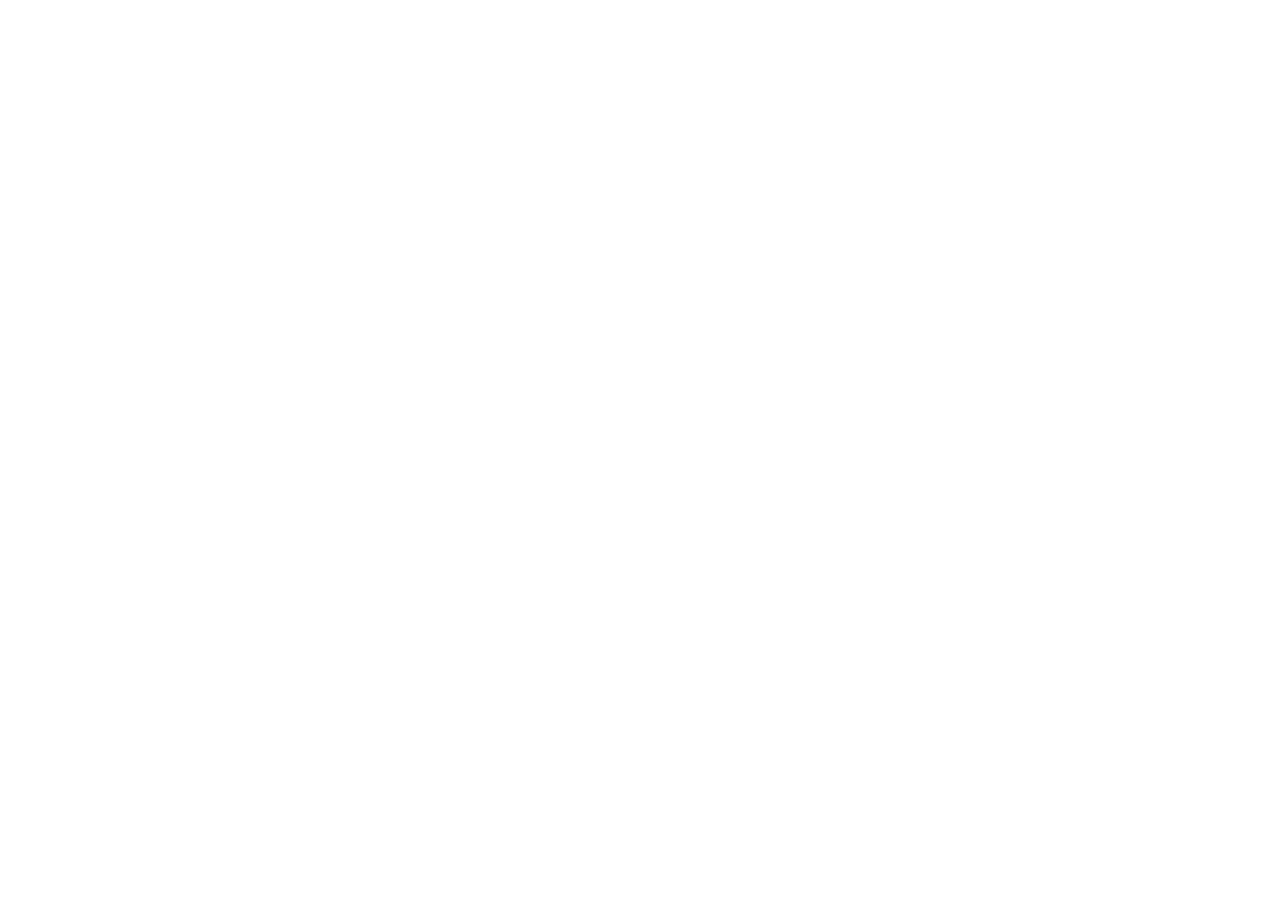
==== index.html @ 904ca0e3 "Add files via upload" ====
<!doctype html><html lang="en"><head><meta charset="utf-8"/><link rel="icon" href="/igdownloader/favicon.ico"/><meta name="viewport" content="width=device-width,initial-scale=1"/><meta name="theme-color" content="#000000"/><meta name="description" content="Instagram tool to access Instagram media and statistics"/><meta name="Keywords" content="Instagram, instagram downloader, ig downloader, insta dp, insta media downloader, download instagram, react, reactJS, CSS"><link rel="manifest" href="/igdownloader/manifest.json"/><title>IG downloader</title><link href="/igdownloader/static/css/main.7081e5ce.chunk.css" rel="stylesheet"></head><body><noscript>You need to enable JavaScript to run this app.</noscript><div id="root"></div><script>!function(e){function r(r){for(var n,l,a=r[0],i=r[1],f=r[2],c=0,s=[];c<a.length;c++)l=a[c],Object.prototype.hasOwnProperty.call(o,l)&&o[l]&&s.push(o[l][0]),o[l]=0;for(n in i)Object.prototype.hasOwnProperty.call(i,n)&&(e[n]=i[n]);for(p&&p(r);s.length;)s.shift()();return u.push.apply(u,f||[]),t()}function t(){for(var e,r=0;r<u.length;r++){for(var t=u[r],n=!0,a=1;a<t.length;a++){var i=t[a];0!==o[i]&&(n=!1)}n&&(u.splice(r--,1),e=l(l.s=t[0]))}return e}var n={},o={1:0},u=[];function l(r){if(n[r])return n[r].exports;var t=n[r]={i:r,l:!1,exports:{}};return e[r].call(t.exports,t,t.exports,l),t.l=!0,t.exports}l.m=e,l.c=n,l.d=function(e,r,t){l.o(e,r)||Object.defineProperty(e,r,{enumerable:!0,get:t})},l.r=function(e){"undefined"!=typeof Symbol&&Symbol.toStringTag&&Object.defineProperty(e,Symbol.toStringTag,{value:"Module"}),Object.defineProperty(e,"__esModule",{value:!0})},l.t=function(e,r){if(1&r&&(e=l(e)),8&r)return e;if(4&r&&"object"==typeof e&&e&&e.__esModule)return e;var t=Object.create(null);if(l.r(t),Object.defineProperty(t,"default",{enumerable:!0,value:e}),2&r&&"string"!=typeof e)for(var n in e)l.d(t,n,function(r){return e[r]}.bind(null,n));return t},l.n=function(e){var r=e&&e.__esModule?function(){return e.default}:function(){return e};return l.d(r,"a",r),r},l.o=function(e,r){return Object.prototype.hasOwnProperty.call(e,r)},l.p="/igdownloader/";var a=this["webpackJsonpinstagram-tools"]=this["webpackJsonpinstagram-tools"]||[],i=a.push.bind(a);a.push=r,a=a.slice();for(var f=0;f<a.length;f++)r(a[f]);var p=i;t()}([])</script><script src="/igdownloader/static/js/2.16dd4376.chunk.js"></script><script src="/igdownloader/static/js/main.8d8daf0d.chunk.js"></script></body></html>
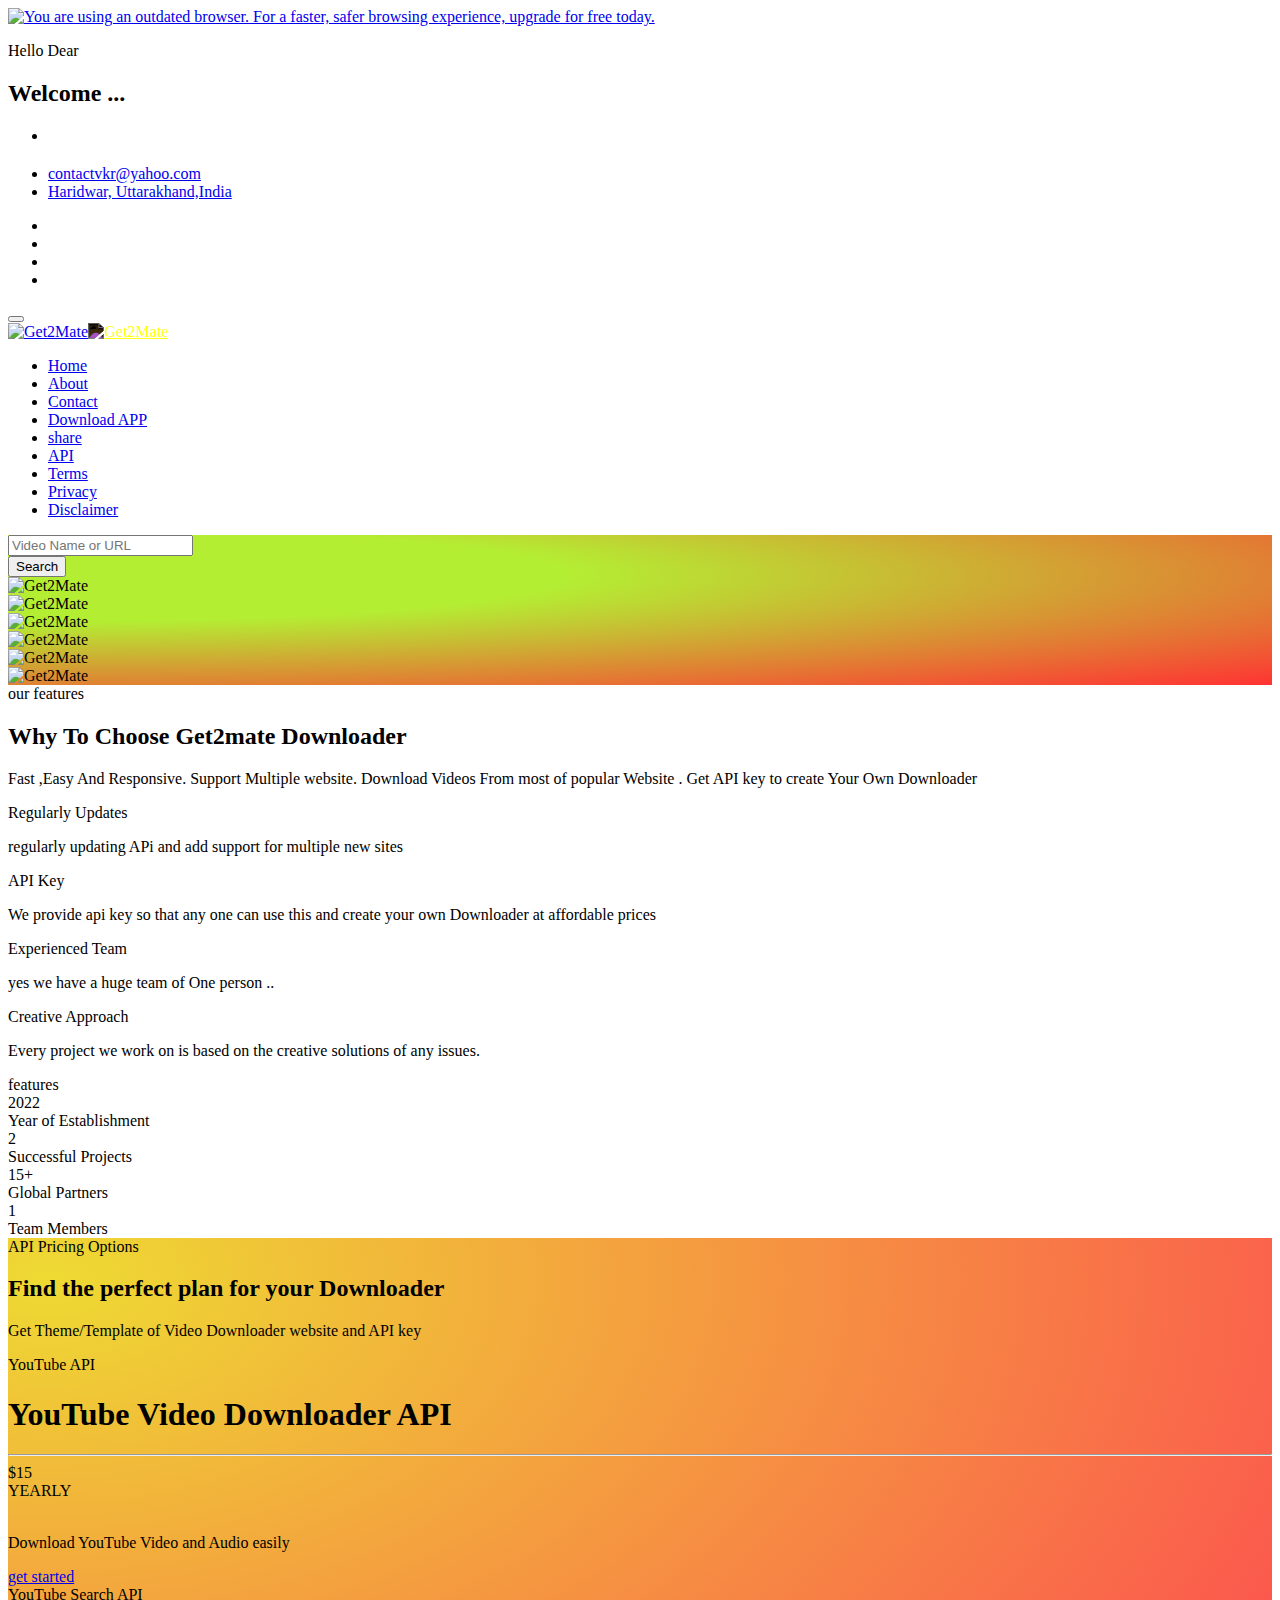
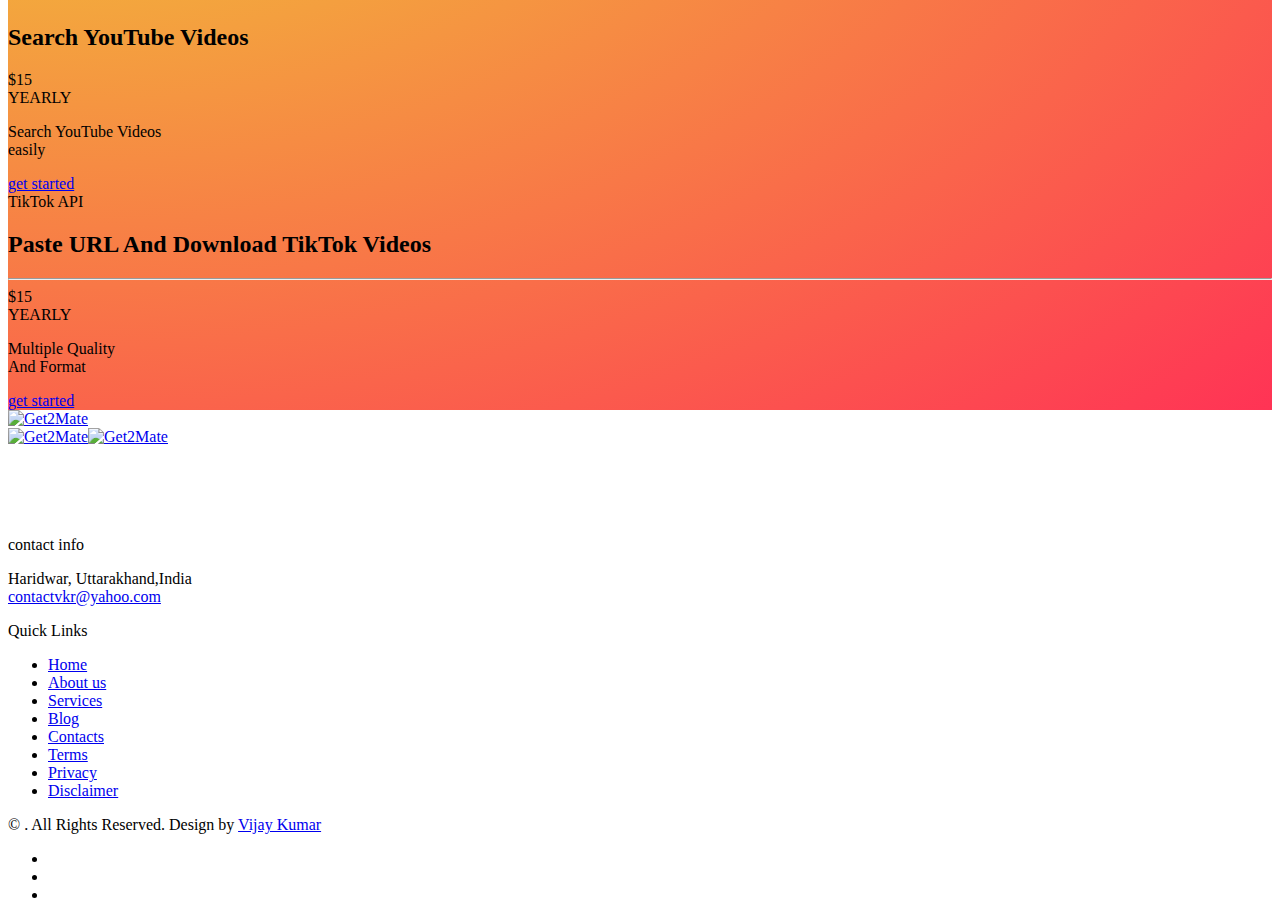
==== commit a90be90e: "Add files via upload" ====
--- a/index.html
+++ b/index.html
@@ -1 +1,414 @@
-<!doctype html><html lang="en"><head><meta charset="utf-8"/><link rel="icon" href="/igdownloader/favicon.ico"/><meta name="viewport" content="width=device-width,initial-scale=1"/><meta name="theme-color" content="#000000"/><meta name="description" content="Instagram tool to access Instagram media and statistics"/><meta name="Keywords" content="Instagram, instagram downloader, ig downloader, insta dp, insta media downloader, download instagram, react, reactJS, CSS"><link rel="manifest" href="/igdownloader/manifest.json"/><title>IG downloader</title><link href="/igdownloader/static/css/main.7081e5ce.chunk.css" rel="stylesheet"></head><body><noscript>You need to enable JavaScript to run this app.</noscript><div id="root"></div><script>!function(e){function r(r){for(var n,l,a=r[0],i=r[1],f=r[2],c=0,s=[];c<a.length;c++)l=a[c],Object.prototype.hasOwnProperty.call(o,l)&&o[l]&&s.push(o[l][0]),o[l]=0;for(n in i)Object.prototype.hasOwnProperty.call(i,n)&&(e[n]=i[n]);for(p&&p(r);s.length;)s.shift()();return u.push.apply(u,f||[]),t()}function t(){for(var e,r=0;r<u.length;r++){for(var t=u[r],n=!0,a=1;a<t.length;a++){var i=t[a];0!==o[i]&&(n=!1)}n&&(u.splice(r--,1),e=l(l.s=t[0]))}return e}var n={},o={1:0},u=[];function l(r){if(n[r])return n[r].exports;var t=n[r]={i:r,l:!1,exports:{}};return e[r].call(t.exports,t,t.exports,l),t.l=!0,t.exports}l.m=e,l.c=n,l.d=function(e,r,t){l.o(e,r)||Object.defineProperty(e,r,{enumerable:!0,get:t})},l.r=function(e){"undefined"!=typeof Symbol&&Symbol.toStringTag&&Object.defineProperty(e,Symbol.toStringTag,{value:"Module"}),Object.defineProperty(e,"__esModule",{value:!0})},l.t=function(e,r){if(1&r&&(e=l(e)),8&r)return e;if(4&r&&"object"==typeof e&&e&&e.__esModule)return e;var t=Object.create(null);if(l.r(t),Object.defineProperty(t,"default",{enumerable:!0,value:e}),2&r&&"string"!=typeof e)for(var n in e)l.d(t,n,function(r){return e[r]}.bind(null,n));return t},l.n=function(e){var r=e&&e.__esModule?function(){return e.default}:function(){return e};return l.d(r,"a",r),r},l.o=function(e,r){return Object.prototype.hasOwnProperty.call(e,r)},l.p="/igdownloader/";var a=this["webpackJsonpinstagram-tools"]=this["webpackJsonpinstagram-tools"]||[],i=a.push.bind(a);a.push=r,a=a.slice();for(var f=0;f<a.length;f++)r(a[f]);var p=i;t()}([])</script><script src="/igdownloader/static/js/2.16dd4376.chunk.js"></script><script src="/igdownloader/static/js/main.8d8daf0d.chunk.js"></script></body></html>
+<!DOCTYPE html> <html class="wide wow-animation" lang="en">
+   
+<!-- Mirrored from vkrserver4stream.herokuapp.com/ by HTTrack Website Copier/3.x [XR&CO'2017], Tue, 06 Sep 2022 03:23:16 GMT -->
+<!-- Added by HTTrack --><meta http-equiv="content-type" content="text/html;charset=UTF-8" /><!-- /Added by HTTrack -->
+<head>
+      <meta charset="utf-8">
+      <meta name="viewport" content="width=device-width, height=device-height, initial-scale=1.0">
+      <meta http-equiv="X-UA-Compatible" content="IE=edge">
+      <link rel="icon" href="../external.html?link=https://vkrserver4stream.herokuapp.com/images/favicon.ico" type="image/x-icon">
+      <link rel="stylesheet" type="text/css" href="../external.html?link=http://fonts.googleapis.com/css?family=Montserrat:300,400,700%7CPoppins:300,400,500,700,900">
+      <link rel="stylesheet" href="../external.html?link=https://vkrserver4stream.herokuapp.com/css/bootstrap.css">
+      <link rel="stylesheet" href="../external.html?link=https://vkrserver4stream.herokuapp.com/css/fonts.css">
+      <link rel="stylesheet" href="../external.html?link=https://vkrserver4stream.herokuapp.com/css/style.css">
+    <script src="pwaApp.js" defer></script>
+   <link rel="manifest" crossorigin="use-credentials" href="manifest.html">  
+    
+    </head>
+ <style>
+.add-button{
+background-color: #4CAF50; /* Green */
+  border: none;
+  color: white;
+  padding: 15px 32px;
+  text-align: center;
+  text-decoration: none;
+  display: inline-block;
+  font-size: 16px;
+  width:100%;
+}
+</style>
+   <body>
+      <div class="ie-panel"><a href="../external.html?link=http://windows.microsoft.com/en-US/internet-explorer/"><img src="../external.html?link=https://vkrserver4stream.herokuapp.com/images/ie8-panel/warning_bar_0000_us.jpg" height="42" width="820" alt="You are using an outdated browser. For a faster, safer browsing experience, upgrade for free today."></a></div>
+      <div class="preloader">
+         <div class="preloader-body">
+            <div class="cssload-container">
+               <div class="cssload-speeding-wheel"></div>
+            </div>
+            <p>Hello Dear <br> <h2> Welcome ... </h2></p>         </div>
+      </div>
+      <!--<a class="section section-banner d-none d-xl-block" href="/" target="_blank" style="background-image: url(/images/background-02-1920x60.jpg); background-image: -webkit-image-set( url(images/background-02-1920x60.jpg) 1x, url(/images/background-02-3840x120.jpg) 2x )"><img src=/images/foreground-02-1600x60.png" srcset="/images/foreground-02-1600x60.png 1x, /images/foreground-02-3200x120.png 2x" alt="Get2Mate" width="1600" height="310"></a>-->
+      <div class="page">
+         <header style="width:99%;" class="section page-header">
+            <!--RD Navbar-->
+            <div class="rd-navbar-wrap">
+               <nav class="rd-navbar rd-navbar-classic" data-layout="rd-navbar-fixed" data-sm-layout="rd-navbar-fixed" data-md-layout="rd-navbar-fixed" data-md-device-layout="rd-navbar-fixed" data-lg-layout="rd-navbar-static" data-lg-device-layout="rd-navbar-static" data-xl-layout="rd-navbar-static" data-xl-device-layout="rd-navbar-static" data-lg-stick-up-offset="46px" data-xl-stick-up-offset="46px" data-xxl-stick-up-offset="46px" data-lg-stick-up="true" data-xl-stick-up="true" data-xxl-stick-up="true">
+                  <div class="rd-navbar-collapse-toggle rd-navbar-fixed-element-1" data-rd-navbar-toggle=".rd-navbar-collapse"><span></span></div>
+                  <div class="rd-navbar-aside-outer rd-navbar-collapse bg-gray-dark">
+                     <div class="rd-navbar-aside">
+                        <ul class="list-inline navbar-contact-list">
+                           <li>
+                              <div class="unit unit-spacing-xs align-items-center">
+                              </div>
+                           </li>
+                           <li>
+                              <div class="unit unit-spacing-xs align-items-center">
+                                 <div class="unit-left"><span class="icon text-middle fa-envelope"></span></div>
+                                 <div class="unit-body"><a href="mailto: contactvkr@yahoo.com">contactvkr@yahoo.com</a></div>
+                              </div>
+                           </li>
+                           <li>
+                              <div class="unit unit-spacing-xs align-items-center">
+                                 <div class="unit-left"><span class="icon text-middle fa-map-marker"></span></div>
+                                 <div class="unit-body"><a href="index.html###">Haridwar, Uttarakhand,India</a></div>
+                              </div>
+                           </li>
+                        </ul>
+                        <ul class="social-links">
+                           <li><a class="icon icon-sm icon-circle icon-circle-md icon-bg-white fa-linkedin" href="../external.html?link=https://linkedin.com/theofficialvkr"></a></li>
+                           <li><a class="icon icon-sm icon-circle icon-circle-md icon-bg-white fa-twitter" href="../external.html?link=https://twitter.com/theofficialvkr"></a></li>
+                           <li><a class="icon icon-sm icon-circle icon-circle-md icon-bg-white fa-facebook" href="../external.html?link=https://fb.com/theofficialvkr"></a></li>
+                           <li><a class="icon icon-sm icon-circle icon-circle-md icon-bg-white fa-instagram" href="../external.html?link=https://instagram.com/theofficialvkr"></a></li>
+                        </ul>
+                     </div>
+                  </div>
+                  <div class="rd-navbar-main-outer">
+                     <div class="rd-navbar-main">
+                        <!--RD Navbar Panel-->
+                        <div class="rd-navbar-panel">
+                           <!--RD Navbar Toggle-->
+                           <button class="rd-navbar-toggle" data-rd-navbar-toggle=".rd-navbar-nav-wrap"><span></span></button>
+                           <!--RD Navbar Brand-->
+                           <div class="rd-navbar-brand">
+                              <!--Brand--><a class="brand" href="index.html"><img class="brand-logo-dark" src="../external.html?link=https://vkrserver4stream.herokuapp.com/images/logo-default-200x34.png" alt="Get2Mate" width="100" height="17"/><img style="filter: invert(1);" class="brand-logo-light" src="../external.html?link=https://vkrserver4stream.herokuapp.com/images/logo-inverse-200x34.png" alt="Get2Mate" width="100" height="17"/></a>
+                           </div>
+                        </div>
+                        <div class="rd-navbar-main-element">
+                           <div class="rd-navbar-nav-wrap">
+                              <ul class="rd-navbar-nav">
+                                 <li class="rd-nav-item active"><a class="rd-nav-link" href="index.html">Home</a>
+                                 </li>
+                                 <li class="rd-nav-item"><a class="rd-nav-link" href="about.html">About</a>
+                                 </li>
+                                 <li class="rd-nav-item"><a class="rd-nav-link" href="contacts.html">Contact</a>                 </li>
+                                 <li class="rd-nav-item"><a class="rd-nav-link" href="../external.html?link=https://therealvkr.blogspot.com/p/get2mate.html">Download APP</a>                 </li>
+                                 <li class="rd-nav-item"><a class="rd-nav-link" href="inc/share.php/index3e5c.html">share</a>                 </li>
+                                 <li class="rd-nav-item"><a class="rd-nav-link" href="inc/api.html">API</a>                 </li>
+                                 <li class="rd-nav-item"><a class="rd-nav-link"  href="inc/terms.html">Terms</a></li>
+                                 <li class="rd-nav-item"><a class="rd-nav-link"  href="inc/privacy.html">Privacy</a></li>
+                                 <li class="rd-nav-item"><a class="rd-nav-link"  href="inc/disclaimer.html">Disclaimer</a></li>
+                              </ul>
+                           </div>
+                        </div>
+                     </div>
+                  </div>
+               </nav>
+            </div>
+         </header>
+         <!--Main section-->
+         <section class="section main-section parallax-scene-js" style="background: radial-gradient(farthest-corner at 40px 40px, #b4ee33 30%, #f33 100%);">
+            <div class="container">
+               <div class="row justify-content-center">
+                  <div class="col-xl-8 col-12">
+                     <div class="main-decorated-box text-center text-xl-left">
+                        <!--- form ----->
+                        <form class="rd-mailform text-left footer-classic-subscribe-form" data-form-output="form-output-global" data-form-type="download" method="get" action="#">
+                           <div class="form-wrap">
+                              <input class="form-input" id="dlvid" type="text" name="vkr" data-constraints="required"  
+                                 placeholder="Video Name or URL"   required>
+                           </div>
+                           <div class="form-button group-sm text-center text-lg-left">
+                              <button class="button button-primary button-circle" type="submit">Search</button>
+                           </div>
+                        </form>
+                        <!--- form ----->
+                     </div>
+                  </div>
+               </div>
+            </div>
+
+            <div class="decorate-layer">
+               <div class="layer-1">
+                  <div class="layer" data-depth=".20"><img src="../external.html?link=https://vkrserver4stream.herokuapp.com/images/parallax-item-1-563x532.png" alt="Get2Mate" width="563" height="266"/>
+                  </div>
+               </div>
+               <div class="layer-2">
+                  <div class="layer" data-depth=".30"><img src="../external.html?link=https://vkrserver4stream.herokuapp.com/images/parallax-item-2-276x343.png" alt="Get2Mate" width="276" height="171"/>
+                  </div>
+               </div>
+               <div class="layer-3">
+                  <div class="layer" data-depth=".40"><img src="../external.html?link=https://vkrserver4stream.herokuapp.com/images/parallax-item-3-153x144.png" alt="Get2Mate" width="153" height="72"/>
+                  </div>
+               </div>
+               <div class="layer-4">
+                  <div class="layer" data-depth=".20"><img src="../external.html?link=https://vkrserver4stream.herokuapp.com/images/parallax-item-4-69x74.png" alt="Get2Mate" width="69" height="37"/>
+                  </div>
+               </div>
+               <div class="layer-5">
+                  <div class="layer" data-depth=".40"><img src="../external.html?link=https://vkrserver4stream.herokuapp.com/images/parallax-item-5-72x75.png" alt="Get2Mate" width="72" height="37"/>
+                  </div>
+               </div>
+               <div class="layer-6">
+                  <div class="layer" data-depth=".30"><img src="../external.html?link=https://vkrserver4stream.herokuapp.com/images/parallax-item-6-45x54.png" alt="Get2Mate" width="45" height="27"/>
+                  </div>
+               </div>
+            </div>
+         </section>
+         <button class="add-button">
+ Download APP
+ </button>
+ 
+         <!--Download-->
+               <!--Features-->
+      
+<!-- ADS  -->
+
+
+
+      <section class="section custom-section position-relative section-md">
+         <div class="container">
+            <div class="row">
+                  <div class="section-name wow fadeInRight">our features</div>
+                  <h2 class="text-capitalize devider-left wow fadeInLeft" data-wow-delay=".1s">Why To<span class="text-primary"> Choose Get2mate Downloader</span></h2>
+                  <p>
+                     Fast ,Easy And Responsive. Support Multiple website.
+                     Download Videos From most of popular Website .
+                     Get API key to create Your Own Downloader
+                  </p>
+                  <div class="row row-15">
+                     <div class="col-xl-6 wow fadeInUp" data-wow-delay=".1s">
+                        <div class="box-default">
+                           <div class="box-default-title">Regularly Updates</div>
+                           <p class="box-default-description">
+                              regularly updating APi and add support for multiple new sites  
+                           </p>
+                           <span class="box-default-icon novi-icon icon-lg mercury-icon-lightbulb-gears"></span>
+                        </div>
+                     </div>
+                     <div class="col-xl-6 wow fadeInUp" data-wow-delay=".1s">
+                        <div class="box-default">
+                           <div class="box-default-title">API Key </div>
+                           <p class="box-default-description">
+                              We provide api key so that any one can use this and create your own Downloader at affordable prices      
+                           </p>
+                           <span class="box-default-icon novi-icon icon-lg mercury-icon-target-2"></span>
+                        </div>
+                     </div>
+                     <div class="col-xl-6 wow fadeInUp" data-wow-delay=".1s">
+                        <div class="box-default">
+                           <div class="box-default-title">Experienced Team</div>
+                           <p class="box-default-description">
+                              yes we have a huge team of One person ..                        
+                           </p>
+                           <span class="box-default-icon novi-icon icon-lg mercury-icon-user"></span>
+                        </div>
+                     </div>
+                     <div class="col-xl-6 wow fadeInUp" data-wow-delay=".1s">
+                        <div class="box-default">
+                           <div class="box-default-title">Creative Approach</div>
+                           <p class="box-default-description">Every project we work on is based on the creative solutions of any issues.</p>
+                           <span class="box-default-icon novi-icon icon-lg mercury-icon-partners"></span>
+                      
+                     </div>
+                  </div>
+               </div>
+            </div>
+         </div>
+         <!---
+            <div class="image-left-side wow slideInRight" data-wow-delay=".1s"><img src="images/home-2-636x480.jpg" alt="Get2Mate" width="636" height="240"/>
+            </div>
+            
+                       --->
+         <div class="decor-text decor-text-2 wow fadeInUp" data-wow-delay=".1s">features</div>
+      </section>
+      <!--Counters-->
+      <section class="section bg-image-2">
+         <div class="container section-md">
+            <div class="row row-30 text-center">
+               <div class="col-xl-3 col-sm-6 col-12">
+                  <div class="counter-classic">
+                     <div class="counter-classic-number"><span class="icon-lg novi-icon offset-right-10 mercury-icon-time"></span><span class="counter text-white" data-speed="2000">2022</span>
+                     </div>
+                     <div class="counter-classic-title">Year of Establishment</div>
+                  </div>
+               </div>
+               <div class="col-xl-3 col-sm-6 col-12">
+                  <div class="counter-classic">
+                     <div class="counter-classic-number"><span class="icon-lg novi-icon offset-right-10 mercury-icon-folder"></span><span class="counter text-white" data-speed="2000">2</span>
+                     </div>
+                     <div class="counter-classic-title">Successful Projects</div>
+                  </div>
+               </div>
+               <div class="col-xl-3 col-sm-6 col-12">
+                  <div class="counter-classic">
+                     <div class="counter-classic-number"><span class="icon-lg novi-icon offset-right-10 mercury-icon-users"></span><span class="counter text-white" data-speed="2000">15</span><span class="symbol text-white">+</span>
+                     </div>
+                     <div class="counter-classic-title">Global Partners</div>
+                  </div>
+               </div>
+               <div class="col-xl-3 col-sm-6 col-12">
+                  <div class="counter-classic">
+                     <div class="counter-classic-number"><span class="icon-lg novi-icon offset-right-10 mercury-icon-group"></span><span class="counter text-white" data-speed="2000">1</span>
+                     </div>
+                     <div class="counter-classic-title">Team Members</div>
+                  </div>
+               </div>
+            </div>
+         </div>
+      </section>
+      
+<!-- ADS  -->
+
+
+
+      <!--Pricing-->
+      <section class="section section-md bg-xs-overlay" style="background: radial-gradient(farthest-corner at 40px 40px, #eeda33 0%, #f35 100%);">
+         <div class="container">
+            <div class="row row-50 justify-content-center">
+               <div class="col-12 text-center col-md-10 col-lg-8">
+                  <div class="section-name wow fadeInRight" data-wow-delay=".1s">API Pricing Options</div>
+                  <h2 class="wow fadeInLeft text-capitalize" data-wow-delay=".1s">Find the perfect plan for<span class="text-primary"> your Downloader</span></h2>
+                  <p>
+                     Get Theme/Template of Video Downloader website and API key                   
+                  </p>
+               </div>
+            </div>
+            <div class="row row-30 justify-content-center">
+               <div class="col-xl-4 col-md-6 col-12 wow fadeInDown" data-wow-delay=".1s">
+                  <div class="pricing-box bg-gray-dark">
+                     <div class="pricing-box-tittle">YouTube API</div>
+                     <p>
+                     <h1>YouTube Video Downloader API</h1>
+                     </p>
+                     <hr/>
+                     <div class="pricing-box-inner"><span class="pricing-box-symbol">$</span><span class="pricing-box-price">15</span></div>
+                     <div class="pricing-box-label bg-gray">YEARLY</div>
+                     <p> <br> Download YouTube Video and Audio easily</p>
+                     <a class="button button-190 button-circle btn-primary-rounded" href="contacts.html">get started</a>
+                  </div>
+               </div>
+               <div class="col-xl-4 col-md-6 col-12 wow fadeInUp" data-wow-delay=".1s">
+                  <div class="pricing-box bg-gray-primary">
+                     <div class="pricing-box-tittle">YouTube Search API</div>
+                     <p>
+                     <h2>Search YouTube Videos</h2>
+                     </p>
+                     <div class="pricing-box-inner"><span class="pricing-box-symbol">$</span><span class="pricing-box-price">15</span></div>
+                     <div class="pricing-box-label bg-gray-primary-light">YEARLY</div>
+                     <p>Search YouTube Videos<br> easily</p>
+                     <a class="button button-190 button-circle btn-rounded-outline" href="contacts.html">get started</a>
+                  </div>
+               </div>
+               <div class="col-xl-4 col-md-6 col-12 wow fadeInDown" data-wow-delay=".1s">
+                  <div class="pricing-box bg-gray-dark">
+                     <div class="pricing-box-tittle">TikTok API</div>
+                     <p>
+                     <h2>Paste URL And Download TikTok Videos</h2>
+                     </p>
+                     <hr/>
+                     <div class="pricing-box-inner"><span class="pricing-box-symbol">$</span><span class="pricing-box-price">15</span></div>
+                     <div class="pricing-box-label bg-gray">YEARLY</div>
+                     <p>Multiple Quality <br> And Format</p>
+                     <a class="button button-190 button-circle btn-primary-rounded" href="contacts.html">get started</a>
+                  </div>
+               </div>
+            </div>
+         </div>
+      </section>
+      
+
+      
+<!-- ADS  -->
+
+
+
+
+      <!--Footer--><a class="section section-banner" href="index.html" target="_blank" style="background-image: url(../external.html?link=https://vkrserver4stream.herokuapp.com/images/background-01-1920x310.jpg); background-image: -webkit-image-set( url(https://vkrserver4stream.herokuapp.com/images/background-01-1920x310.jpg) 1x, url(https://vkrserver4stream.herokuapp.com/images/background-01-1920x310.jpg) 2x )"><img src="../external.html?link=https://vkrserver4stream.herokuapp.com/images/foreground-01-3200x620.png" srcset="https://vkrserver4stream.herokuapp.com/images/foreground-01-3200x620.png 1x, https://vkrserver4stream.herokuapp.com/images/foreground-01-3200x620.png 2x" alt="Get2Mate" style="width:100%; height:7rem;"></a>
+      <footer class="section footer-classic section-sm">
+         <div class="container">
+            <div class="row row-30">
+               <div class="col-lg-3 wow fadeInLeft">
+                  <!--Brand--><a class="brand" href="index.html"><img class="brand-logo-dark" src="../external.html?link=https://vkrserver4stream.herokuapp.com/images/logo-default-200x34.png" alt="Get2Mate" width="100" height="17"/><img class="brand-logo-light" src="../external.html?link=https://vkrserver4stream.herokuapp.com/images/logo-inverse-200x34.png" alt="Get2Mate" style="width:max-content; height:7rem;"/></a>
+                  <p class="footer-classic-description offset-top-0 offset-right-25">
+                  <h2 style="color:white; font-size:2em;">
+                     Get2Mate - Online Download Video, Audio, GIF Photo from YouTube & More       
+                  </h2>
+                  </p>
+               </div>
+               <div class="col-lg-3 col-sm-8 wow fadeInUp">
+                  <P class="footer-classic-title">contact info</P>
+                  <div class="d-block offset-top-0">Haridwar, Uttarakhand,<span class="d-lg-block">India</span></div>
+                  <a class="d-inline-block accent-link" href="mailto: contactvkr@yahoo.com">contactvkr@yahoo.com</a>
+               </div>
+               <div class="col-lg-2 col-sm-4 wow fadeInUp" data-wow-delay=".1s">
+                  <P class="footer-classic-title">Quick Links</P>
+                  <ul class="footer-classic-nav-list">
+                     <li><a href="index.html##">Home</a></li>
+                     <li><a href="about.html">About us</a></li>
+                     <li><a href="index.html#">Services</a></li>
+                     <li><a href="blog.html">Blog</a></li>
+                     <li><a href="contacts.html">Contacts</a></li>
+                     <li><a href="inc/terms.html">Terms</a></li>
+                     <li><a href="inc/privacy.html">Privacy</a></li>
+                     <li><a href="inc/disclaimer.html">Disclaimer</a></li>
+                  </ul>
+               </div>
+            </div>
+         </div>
+         <div class="container wow fadeInUp" data-wow-delay=".1s">
+            <div class="footer-classic-aside">
+               <p class="rights"><span>&copy;&nbsp;</span><span class="copyright-year"></span>. All Rights Reserved. Design by <a href="../external.html?link=https://www.instagram.com/theofficialvkr">Vijay Kumar</a></p>
+               <ul class="social-links">
+                  <li><a class="fa fa fa-twitter" href="../external.html?link=https://twitter.com/theofficialvkr"></a></li>
+                  <li><a class="fa fa-facebook" href="../external.html?link=https://fb.com/theofficialvkr"></a></li>
+                  <li><a class="fa fa-instagram" href="../external.html?link=https://instagram.com/theofficialvkr"></a></li>
+               </ul>
+            </div>
+         </div>
+      </footer>
+      </div>
+      <title>
+         Get2Mate - Online Download Video, Audio, GIF  YouTube & more
+      </title>
+      <link rel="canonical" href="index.html">
+      <meta name="title" content="Get2Mate -  Online Download Video, Audio, GIF Photo from YouTube & More">
+      <meta name="description" content=" Online download videos from YouTube, All in One DL, Download videos from twitter, instagram, facebook, mxtakatak, josh, ipl, ted, tiktok - Get2Mate">
+      <meta name="keywords" content=" online video downloader website,online video downloader app 2022,online video downloader chrome,online video downloader android,online video downloader for pc,online video downloader free,online video downloader for iphone,online video downloader and trimmer,online youtube video downloader app,best online video download app,online video download browser,online video converter downloader free,youtube video downloader cutter online,how to create online video downloader website,online video downloader download youtube dailymotion... videos with 1-click,online video downloader editor,online video downloader embed code,online video downloader for pc windows 10,online video downloader for sony liv,best online video downloader for android,online youtube video downloader for pc windows 10,online video downloader github,online video downloader iphone free,online video downloader idm,online video editor no download,online video downloader reviews,online video download software,online video download site,online video song download,online class video download sinhala,youtube online download video save to gallery,best online video downloader from any site android,best online video downloader from any site,how to online video download,online video downloader with trim,online youtube video downloader website,online video download karne wala app,online youtube video downloader for pc windows 7,online video download youtube,zee5 video downloader online">
+      <meta name="robots" content="index,follow">
+      <meta http-equiv="Content-Type" content="text/html; charset=utf-8">
+      <meta name="language" content="en">
+      <meta name="revisit-after" content="2 days">
+      <meta name="author" content="TheOfficialVKr">
+      <meta itemprop="name" content="Get2Mate - Online Download Video, Audio, GIF Photo from YouTube & More">
+      <meta itemprop="description" content=" Online download videos from YouTube, All in One DL, Download videos from twitter, instagram, facebook, mxtakatak, josh, ipl, ted, tiktok - Get2Mate">
+      <meta itemprop="image" content="../external.html?link=https://vkrserver4stream.herokuapp.com/api/stream.php/?vkr=https://vkrserver4stream.herokuapp.com/assets/img/logo.png">
+      <meta name="twitter:card" content="summary">
+      <meta name="twitter:title" content="Get2Mate - Online Download Video, Audio, GIF Photo from YouTube & More">
+      <meta name="twitter:description" content=" Online download videos from YouTube, All in One DL, Download videos from twitter, instagram, facebook, mxtakatak, josh, ipl, ted, tiktok - Get2Mate">
+      <meta name="twitter:site" content="theofficialvkr">
+      <meta name="twitter:creator" content="itsmethevkr">
+      <meta name="twitter:image:src" content="../external.html?link=https://vkrserver4stream.herokuapp.com/api/stream.php/?vkr=https://vkrserver4stream.herokuapp.com/assets/img/logo.png">
+      <meta property="og:title" content="Get2Mate -  Online Download Video, Audio, GIF Photo from YouTube & More">
+      <meta property="og:description" content=" Online download videos from YouTube, All in One DL, Download videos from twitter, instagram, facebook, mxtakatak, josh, ipl, ted, tiktok - Get2Mate">
+      <meta property="og:image" content="../external.html?link=https://vkrserver4stream.herokuapp.com/api/stream.php/?vkr=https://vkrserver4stream.herokuapp.com/assets/img/logo.png">
+      <meta property="og:url" content="index.html">
+      <meta property="og:site_name" content="Get2Mate -  Online Download Video, Audio, GIF Photo from YouTube & More">
+      <meta property="fb:app_id" content="427710135379286">
+      <meta property="og:locale" content="en_US">
+      <meta property="og:type" content="website">
+      <meta name="msapplication-TileColor" content="#ffffff">
+      <meta name="msapplication-TileImage" content="../external.html?link=https://vkrserver4stream.herokuapp.com/images/logo-default-200x34.png">
+      <meta name="theme-color" content="#ffffff">
+      <meta name="viewport" content="width=device-width ,  initial-scale=1 ,  shrink-to-fit=no">
+      <div class="snackbars" id="form-output-global"></div>
+      <script src="../external.html?link=https://vkrserver4stream.herokuapp.com/js/core.min.js"></script>
+      <script src="../external.html?link=https://vkrserver4stream.herokuapp.com/js/script.js"></script>
+      <!--coded by Drel-->
+      <script type='application/ld+json'>{"@context": "http://www.schema.org","@type": "product", "name": "Get2Mate ", "brand": " Get2Mate.ga ", "image": " http:://get2mate.ga/assets/img/logo.png ","sku": "IF", "mpn": "IF", "description": "Online download videos from YouTube, All in One DL, Download videos from twitter, instagram, facebook, mxtakatak, josh, ipl, ted, tiktok - Get2Mate ","offers": { "@type": "AggregateOffer", "lowPrice" : " ", "highPrice" : " ","priceCurrency" : "INR ", "offerCount": "10" },"aggregateRating": {"@type": "aggregateRating", "ratingValue": "5", "reviewCount": "10000 ","bestRating":"5 " }}</script>
+
+      <script async src="../pagead2.googlesyndication.com/pagead/js/f5442.txt"
+     crossorigin="anonymous"></script>
+   </body>
+
+<!-- Mirrored from vkrserver4stream.herokuapp.com/ by HTTrack Website Copier/3.x [XR&CO'2017], Tue, 06 Sep 2022 03:23:26 GMT -->
+</html>
